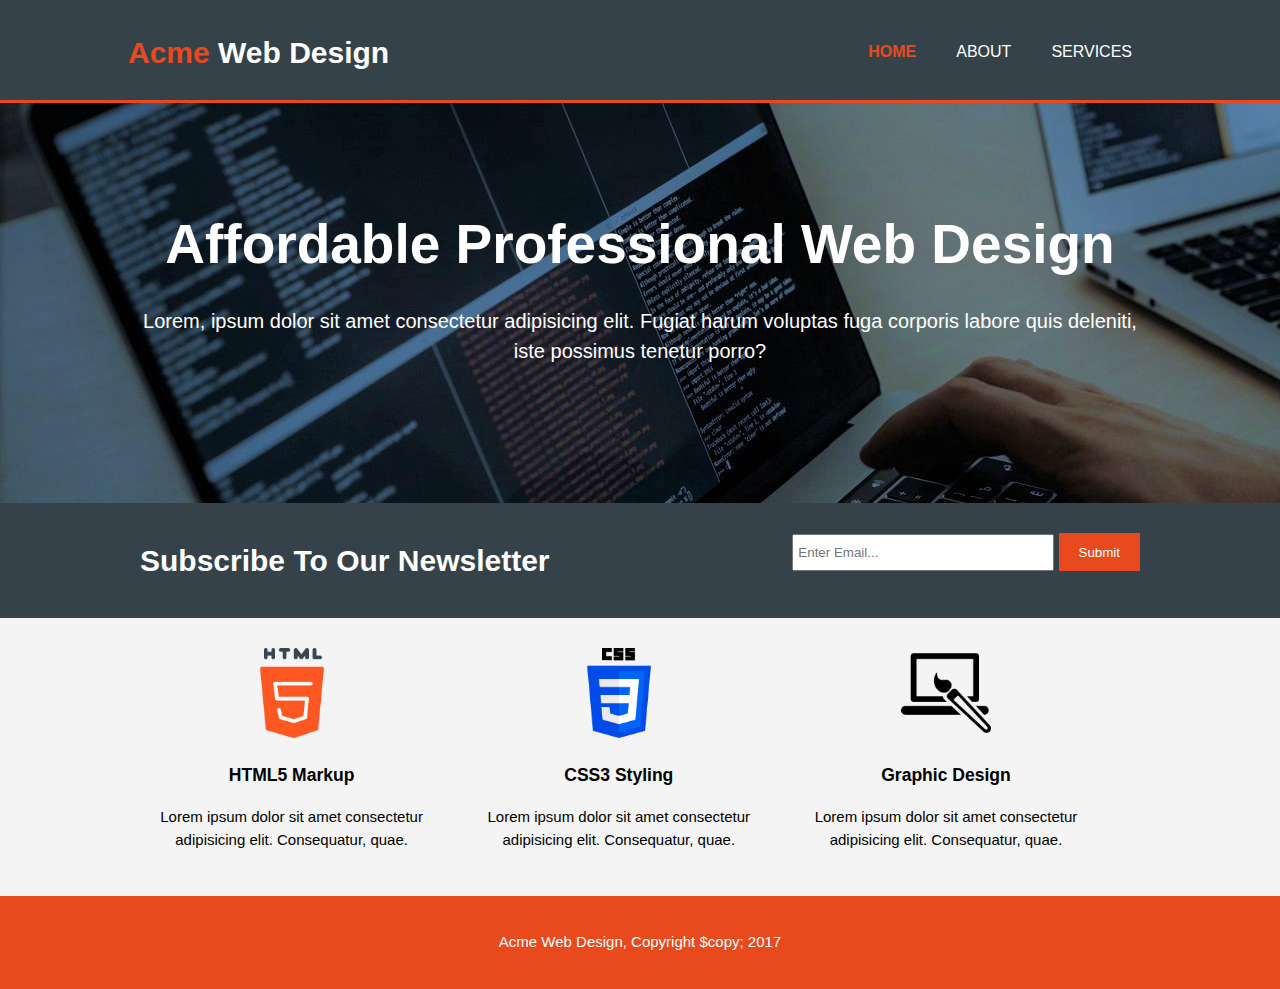
==== index.html @ a524e8ce "first commit" ====
<!DOCTYPE html>
<html lang="en">
	<head>
		<meta charset="UTF-8" />
		<meta http-equiv="X-UA-Compatible" content="IE=edge" />
		<meta name="viewport" content="width=device-width, initial-scale=1.0" />
		<meta name="description" content="Affordable and professional web design" />
		<meta
			name="keywords"
			content="web design, affordable web design, professional web design"
		/>
		<meta name="author" content="Aditya Chakraborty" />
		<title>Acme Web Design | Welcome</title>
		<link rel="stylesheet" href="style.css" />
	</head>
	<body>
		<header>
			<div class="container">
				<div id="branding">
					<h1><span class="highlight">Acme</span> Web Design</h1>
				</div>
				<nav>
					<ul>
						<li class="current"><a href="index.html">Home</a></li>
						<li><a href="about.html">About</a></li>
						<li><a href="services.html">Services</a></li>
					</ul>
				</nav>
			</div>
		</header>

		<!-- Showcase -->
		<section id="showcase">
			<div class="container">
				<h1>Affordable Professional Web Design</h1>
				<p>
					Lorem, ipsum dolor sit amet consectetur adipisicing elit. Fugiat harum
					voluptas fuga corporis labore quis deleniti, iste possimus tenetur
					porro?
				</p>
			</div>
		</section>

		<!-- Newsletter -->
		<section id="newsletter">
			<div class="container">
				<h1>Subscribe To Our Newsletter</h1>
				<form>
					<input type="email" name="email" placeholder="Enter Email..." />
					<button type="submit" class="btn-submit">Submit</button>
				</form>
			</div>
		</section>

		<!-- Boxes -->
		<section id="boxes">
			<div class="container">
				<div class="box">
					<img src="images/logo-html.png" alt="html5" />
					<h3>HTML5 Markup</h3>
					<p>
						Lorem ipsum dolor sit amet consectetur adipisicing elit.
						Consequatur, quae.
					</p>
				</div>
				<div class="box">
					<img src="images/logo-css.png" alt="css3" />
					<h3>CSS3 Styling</h3>
					<p>
						Lorem ipsum dolor sit amet consectetur adipisicing elit.
						Consequatur, quae.
					</p>
				</div>
				<div class="box">
					<img src="images/logo-brush.png" alt="graphic design" />
					<h3>Graphic Design</h3>
					<p>
						Lorem ipsum dolor sit amet consectetur adipisicing elit.
						Consequatur, quae.
					</p>
				</div>
			</div>
		</section>

		<!-- Footer -->
		<footer>
			<p>Acme Web Design, Copyright $copy; 2017</p>
		</footer>
	</body>
</html>
---- style.css ----
body {
	font: 15px/1.5 Arial, Helvetica, sans-serif;
	padding: 0;
	margin: 0;
	background-color: #f4f4f4;
}

/* Global */
.container {
	width: 80%;
	margin: auto;
	overflow: hidden;
}

ul {
	list-style: none;
	margin: 0;
	padding: 0;
}

.btn-submit {
	height: 38px;
	background-color: #e8491d;
	border: none;
	padding-left: 20px;
	padding-right: 20px;
	color: #fff;
	cursor: pointer;
}

.dark {
	padding: 15px;
	background-color: #35424a;
	color: #fff;
	margin-top: 10px;
	margin-bottom: 10px;
}

/* Header */
header {
	background-color: #35424a;
	color: #fff;
	padding-top: 30px;
	min-height: 70px;
	border-bottom: 3px solid #e8491d;
}

header a {
	color: #fff;
	text-decoration: none;
	text-transform: uppercase;
	font-size: 16px;
}

header li {
	float: left;
	display: inline;
	padding: 0 20px;
}

header #branding {
	float: left;
}

header #branding h1 {
	margin: 0;
}

header nav {
	float: right;
	margin-top: 10px;
}

header .highlight,
header .current a {
	color: #e8491d;
	font-weight: bold;
}

header a:hover {
	color: #ccc;
	font-weight: bold;
}

/* Showcase */
#showcase {
	background: url('images/showcase.jpg') no-repeat 0 -400px;
	min-height: 400px;
	text-align: center;
	color: #fff;
}

#showcase h1 {
	margin-top: 100px;
	font-size: 55px;
	margin-bottom: 10px;
}

#showcase p {
	font-size: 20px;
}

/* Newsletter */
#newsletter {
	padding: 15px;
	color: #fff;
	background-color: #35424a;
}

#newsletter h1 {
	float: left;
}

#newsletter form {
	float: right;
	margin-top: 15px;
}

#newsletter input[type='email'] {
	padding: 4px;
	height: 25px;
	width: 250px;
}

/* Boxes */
#boxes {
	margin-top: 20px;
}

#boxes .box {
	float: left;
	width: 30%;
	padding: 10px;
	text-align: center;
}

#boxes .box img {
	width: 90px;
}

/* Sidebar */
aside#sidebar {
	float: right;
	width: 30%;
	margin-top: 10px;
}

aside#sidebar .quote input,
aside#sidebar .quote textarea {
	width: 90%;
	padding: 5px;
}

/* Main-col */
article#main-col {
	float: left;
	width: 65%;
}

article .page-title {
	background-color: #e8491d;
	color: #fff;
	text-align: center;
	font-size: 25px;
}

/* Services */
ul#services li {
	list-style: none;
	padding: 20px;
	border: #ccc solid 1px;
	margin-bottom: 5px;
	background-color: #e6e6e6;
}

/* Footer */
footer {
	padding: 20px;
	margin-top: 20px;
	color: #fff;
	background-color: #e8491d;
	text-align: center;
}

/* Media Queries */
@media (max-width: 768px) {
	header #branding,
	header nav,
	header nav li,
	#newsletter h1,
	#newsletter form,
	#boxes .box,
	article#main-col,
	aside#sidebar,
	aside form {
		float: none;
		text-align: center;
		width: 100%;
	}

	header {
		padding-bottom: 20px;
	}

	#showcase h1 {
		margin-top: 40px;
	}

	#newsletter button,
	.quote button {
		display: block;
		width: 100%;
	}

	#newsletter form input[type='email'] {
		width: 100%;
		margin-bottom: 5px;
	}
}
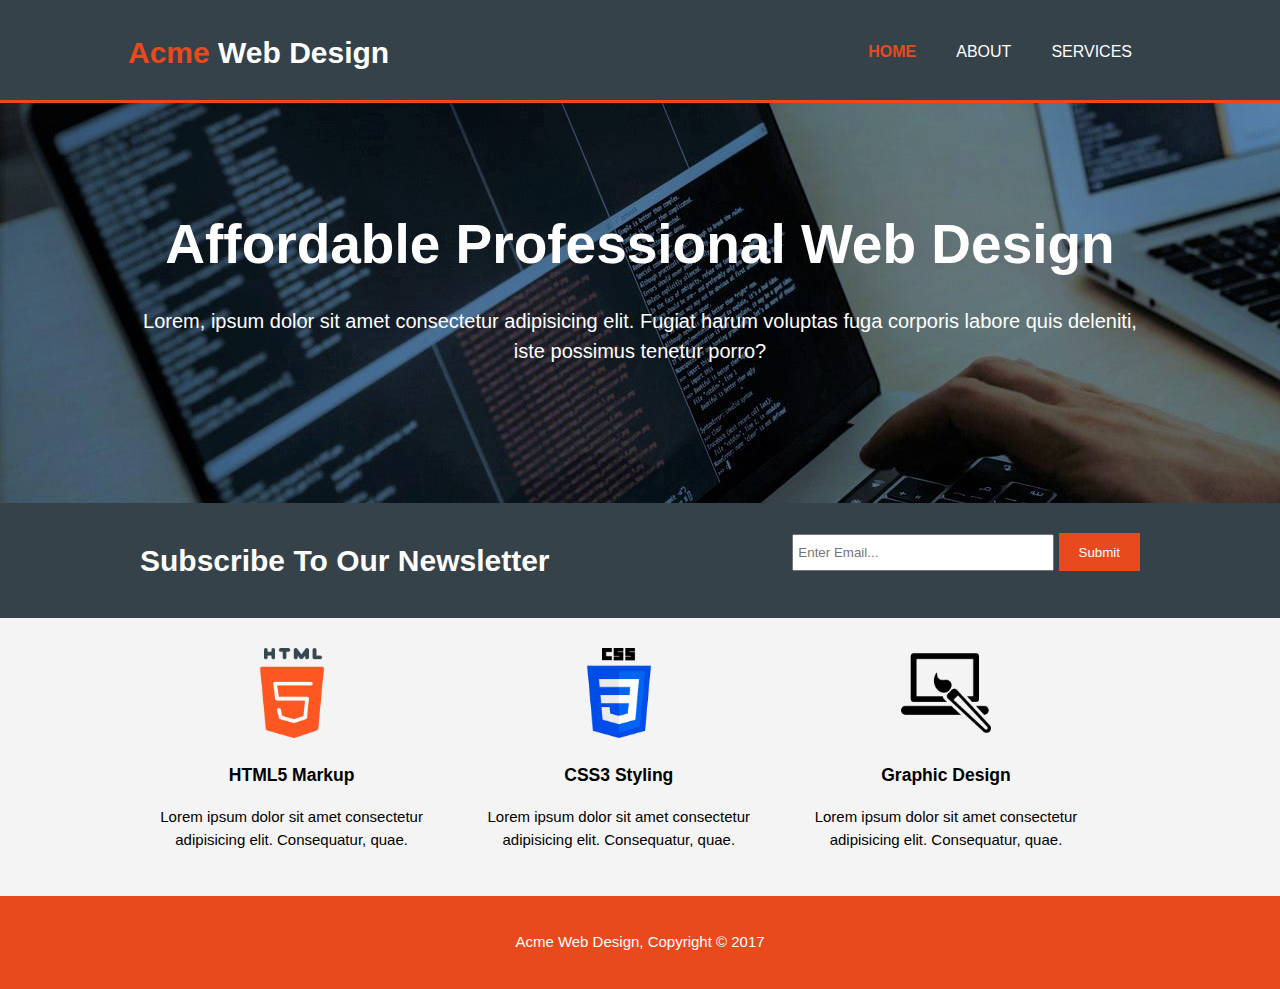
==== commit 096d8b60: "modified" ====
--- a/index.html
+++ b/index.html
@@ -84,7 +84,7 @@
 
 		<!-- Footer -->
 		<footer>
-			<p>Acme Web Design, Copyright $copy; 2017</p>
+			<p>Acme Web Design, Copyright &copy; 2017</p>
 		</footer>
 	</body>
 </html>
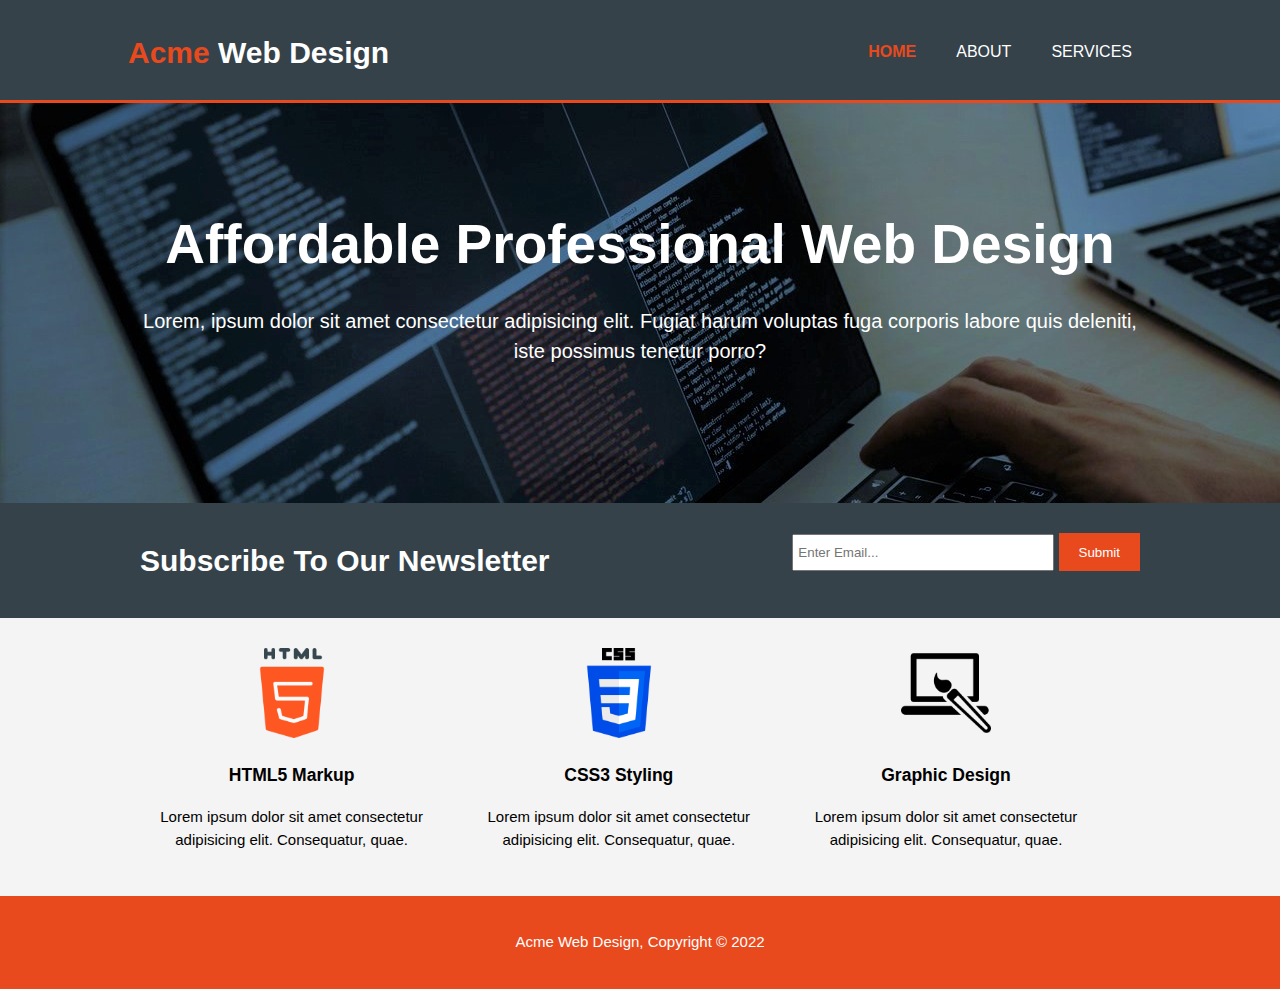
==== commit 443d9eff: "year modified" ====
--- a/index.html
+++ b/index.html
@@ -84,7 +84,7 @@
 
 		<!-- Footer -->
 		<footer>
-			<p>Acme Web Design, Copyright &copy; 2017</p>
+			<p>Acme Web Design, Copyright &copy; 2022</p>
 		</footer>
 	</body>
 </html>
